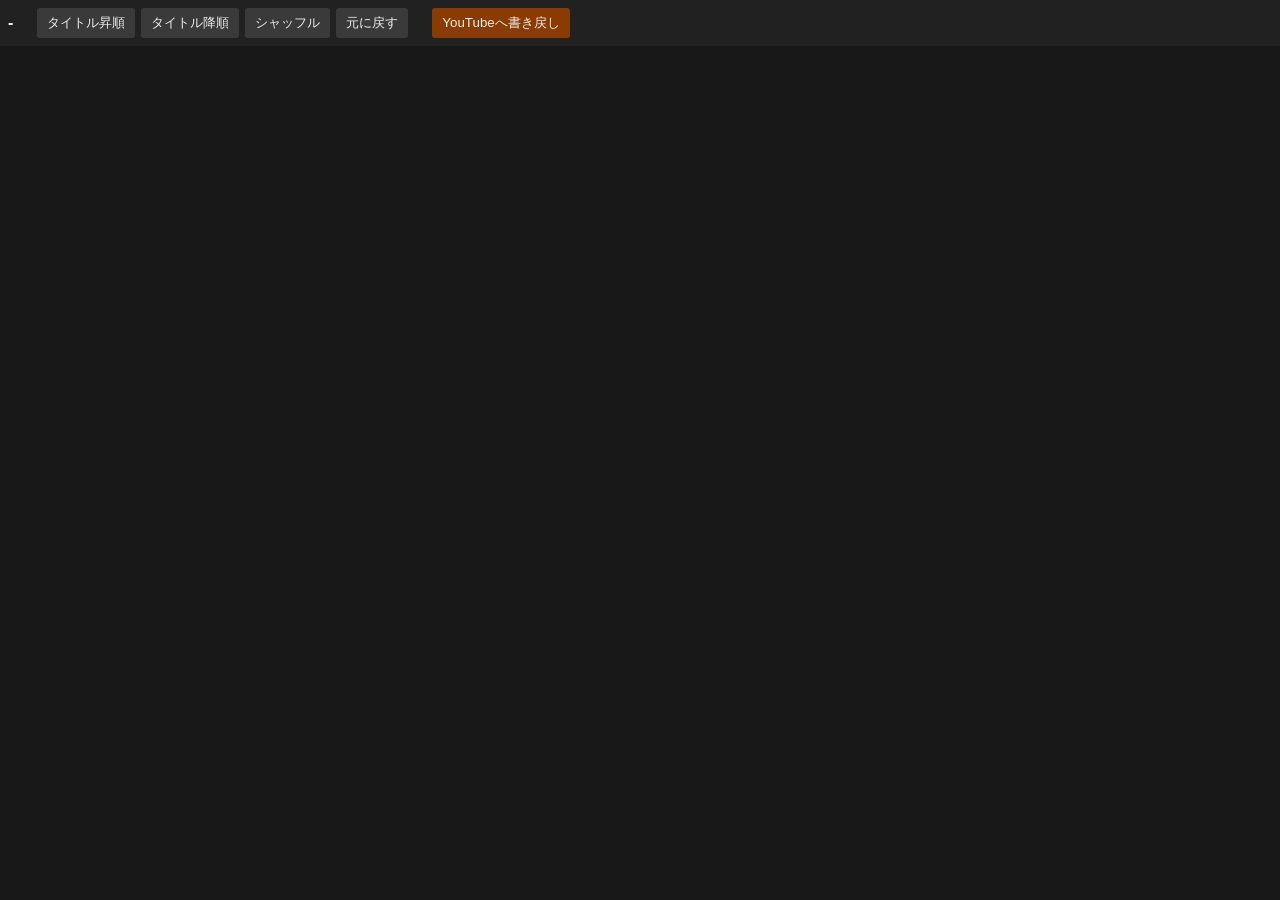
==== web/editor.html @ 7d3a7a30 "v0.5.1-alpha: playlist tree sidebar and separate reorder window Co-Authored-By: Claude Sonnet 5.5 <n" ====
<!doctype html>
<html lang="ja">
<head>
<meta charset="utf-8">
<title>並べ替え</title>
<link rel="stylesheet" href="style.css">
</head>
<body class="editor">
<header>
  <strong id="plTitle">-</strong>
  <span class="sep"></span>
  <button data-act="asc">タイトル昇順</button>
  <button data-act="desc">タイトル降順</button>
  <button data-act="shuffle">シャッフル</button>
  <button data-act="reset">元に戻す</button>
  <span class="sep"></span>
  <button id="writeBtn" class="danger">YouTubeへ書き戻し</button>
  <span id="status"></span>
</header>
<div id="editorMain"><ul id="list" class="vlist"></ul></div>
<script src="editor.js"></script>
</body>
</html>
---- web/style.css ----
* { box-sizing: border-box; }
body { margin: 0; font-family: "Segoe UI", "Yu Gothic UI", sans-serif; background: #181818; color: #eee; height: 100vh; display: flex; flex-direction: column; }
header { display: flex; gap: 6px; align-items: center; padding: 8px; background: #212121; flex-wrap: wrap; }
header input { width: 320px; padding: 6px; background: #121212; color: #eee; border: 1px solid #444; }
button { background: #3a3a3a; color: #eee; border: 0; padding: 6px 10px; cursor: pointer; border-radius: 3px; }
button:hover { background: #505050; }
button.active { background: #c00; }
button.danger { background: #8a3b00; }
.sep { width: 12px; }
#status { margin-left: auto; font-size: 12px; color: #aaa; }
main { flex: 1; display: flex; min-height: 0; }
#stage { flex: 1; position: relative; padding: 8px; min-width: 0; }
#modeBar { display: flex; gap: 4px; margin-bottom: 8px; }
#treePane { width: 360px; overflow-y: auto; border-right: 1px solid #333; }

/* 動画モード: 16:9 で大きく表示 */
#stage.video-mode #playerBox { width: 100%; aspect-ratio: 16 / 9; max-height: calc(100vh - 120px); }
#stage.video-mode #musicUi { display: none; }
/* 音楽モード: 規約遵守のため非表示にせず 200x200 を隅に配置 */
#stage.music-mode #playerBox { position: absolute; right: 12px; bottom: 12px; width: 200px; height: 200px; z-index: 5; }
#stage.music-mode #musicUi { display: flex; }
#playerBox iframe, #player { width: 100%; height: 100%; }
#musicUi { flex-direction: column; align-items: center; gap: 12px; padding-top: 20px; }
#musicThumb { width: min(360px, 60%); aspect-ratio: 1; object-fit: cover; border-radius: 6px; background: #000; }
#musicTitle { font-size: 20px; text-align: center; max-width: 80%; }
.controls button { font-size: 20px; margin: 0 6px; }
#seek { width: 70%; }
#times { font-size: 12px; color: #aaa; }

#menuWrap { position: relative; }
#menuBtn { font-size: 18px; padding: 4px 10px; }
#menu { position: absolute; right: 0; top: 100%; margin-top: 4px; background: #2b2b2b; border: 1px solid #444; border-radius: 4px; z-index: 20; min-width: 120px; display: flex; flex-direction: column; }
#menu[hidden] { display: none; }
#menu button { background: none; text-align: left; border-radius: 0; padding: 8px 12px; }
#menu button:hover { background: #3f3f3f; }
dialog { background: #222; color: #eee; border: 1px solid #555; border-radius: 6px; min-width: 340px; }
dialog::backdrop { background: rgba(0,0,0,.5); }
dialog label { display: block; margin: 10px 0; }
dialog select { background: #121212; color: #eee; border: 1px solid #444; padding: 4px; margin-left: 8px; }
dialog td { padding: 4px 12px 4px 0; }
dialog a { color: #6af; cursor: pointer; text-decoration: underline; }
.dlgBtns { text-align: right; margin-top: 12px; }

#tree, .vlist { list-style: none; margin: 0; padding: 0; }
#tree > li > .plname { display: flex; gap: 6px; align-items: center; padding: 8px; cursor: pointer; background: #202020; border-bottom: 1px solid #2c2c2c; user-select: none; }
#tree > li > .plname:hover { background: #2a2a2a; }
#tree .arrow { width: 14px; color: #aaa; }
#tree .cnt { margin-left: auto; font-size: 12px; color: #888; }
#tree .children { padding-left: 14px; }
#tree .children .msg { padding: 6px 8px; color: #888; font-size: 12px; }
.vlist li { display: flex; gap: 8px; align-items: center; padding: 4px 8px; border-bottom: 1px solid #262626; }
.vlist li:hover { background: #262626; }
.vlist li.playing { background: #3a1a1a; }
.vlist li.dragover { border-top: 2px solid #f33; }
.vlist img { width: 80px; height: 45px; object-fit: cover; }
.vlist .no { width: 28px; text-align: right; color: #888; font-size: 12px; }
.vlist li.changed .no { color: #fa0; }
.vlist .title { flex: 1; font-size: 13px; overflow: hidden; display: -webkit-box; -webkit-line-clamp: 2; -webkit-box-orient: vertical; }
.editor .vlist li { cursor: grab; }
#editorMain { flex: 1; overflow-y: auto; }
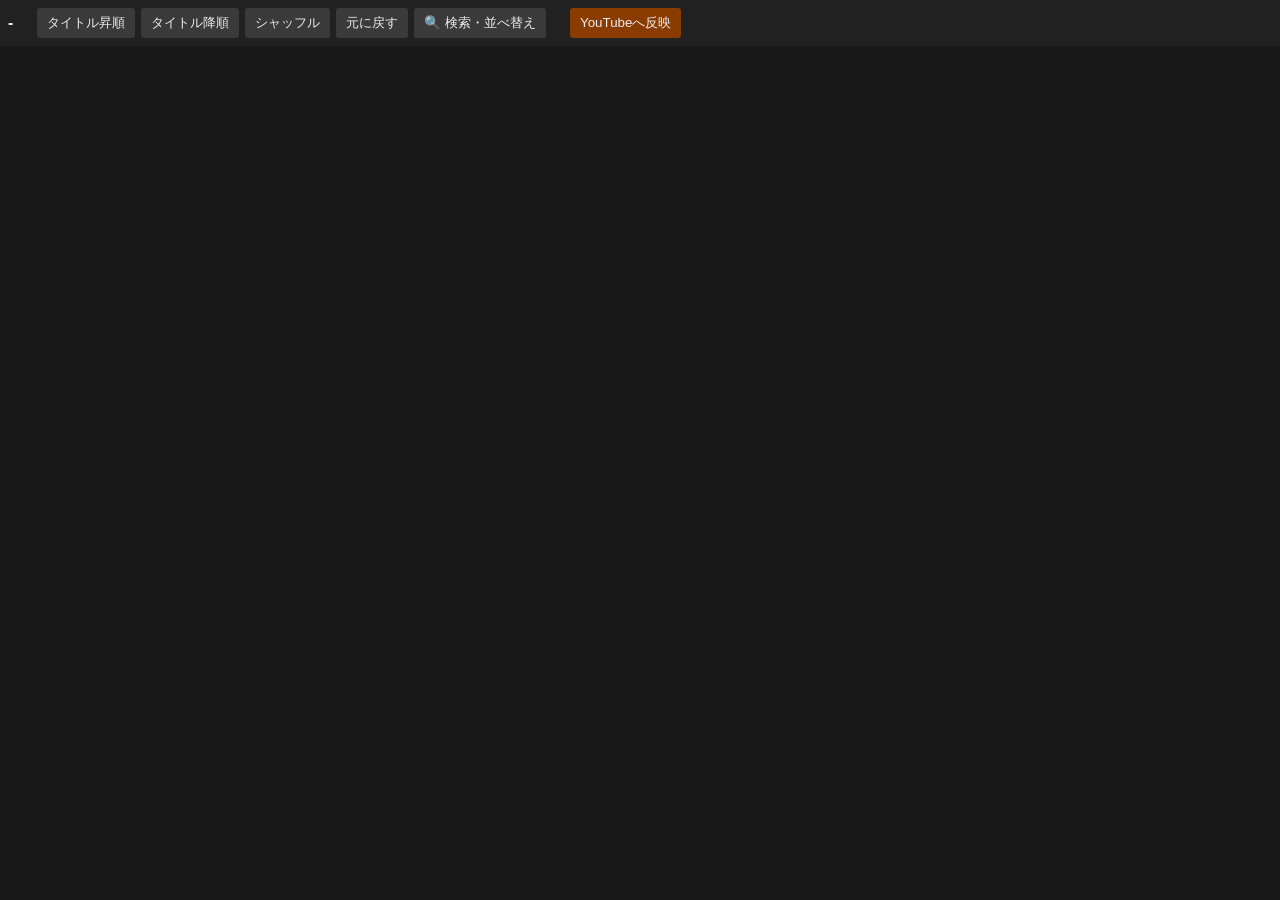
==== commit 16e0aa29: "v0.6.0-alpha: list search/sort popup, quota-aware Push, list import, window.ini, memo, single-video " ====
--- a/web/editor.html
+++ b/web/editor.html
@@ -13,11 +13,13 @@
   <button data-act="desc">タイトル降順</button>
   <button data-act="shuffle">シャッフル</button>
   <button data-act="reset">元に戻す</button>
+  <button id="findBtn">🔍 検索・並べ替え</button>
   <span class="sep"></span>
-  <button id="writeBtn" class="danger">YouTubeへ書き戻し</button>
+  <button id="writeBtn" class="danger">YouTubeへ反映</button>
   <span id="status"></span>
 </header>
 <div id="editorMain"><ul id="list" class="vlist"></ul></div>
+<script src="common.js"></script>
 <script src="editor.js"></script>
 </body>
 </html>
--- a/web/style.css
+++ b/web/style.css
@@ -9,18 +9,26 @@
 .sep { width: 12px; }
 #status { margin-left: auto; font-size: 12px; color: #aaa; }
 main { flex: 1; display: flex; min-height: 0; }
-#stage { flex: 1; position: relative; padding: 8px; min-width: 0; }
-#modeBar { display: flex; gap: 4px; margin-bottom: 8px; }
-#treePane { width: 360px; overflow-y: auto; border-right: 1px solid #333; }
+#rightCol { flex: 1; min-width: 0; display: flex; flex-direction: column; }
+#stage { flex: 1; position: relative; padding: 8px; min-width: 0; min-height: 0; overflow-y: auto; }
+#topbar { display: flex; flex-wrap: nowrap; align-items: center; gap: 6px; margin-bottom: 8px; min-width: 0; }
+#topbar button, #topbar #modeBar, #topbar #menuWrap { flex-shrink: 0; white-space: nowrap; }
+#topbar input { flex: 1 1 220px; min-width: 80px; padding: 6px; background: #121212; color: #eee; border: 1px solid #444; }
+#topbar #status { margin-left: 0; flex: 0 3 auto; min-width: 0; max-width: 240px; overflow: hidden; text-overflow: ellipsis; white-space: nowrap; }
+#modeBar { display: flex; gap: 4px; margin-right: 8px; }
+#treePane { width: 360px; flex-shrink: 0; overflow-y: auto; border-right: 1px solid #333; }
+#treePane.collapsed { width: 36px; overflow: hidden; }
+#treePane.collapsed #tree, #treePane.collapsed #newListBtn { display: none; }
 
 /* 動画モード: 16:9 で大きく表示 */
-#stage.video-mode #playerBox { width: 100%; aspect-ratio: 16 / 9; max-height: calc(100vh - 120px); }
+#stage.video-mode #playerBox { width: 100%; aspect-ratio: 16 / 9; max-height: calc(100vh - 300px); }
 #stage.video-mode #musicUi { display: none; }
 /* 音楽モード: 規約遵守のため非表示にせず 200x200 を隅に配置 */
 #stage.music-mode #playerBox { position: absolute; right: 12px; bottom: 12px; width: 200px; height: 200px; z-index: 5; }
 #stage.music-mode #musicUi { display: flex; }
 #playerBox iframe, #player { width: 100%; height: 100%; }
-#musicUi { flex-direction: column; align-items: center; gap: 12px; padding-top: 20px; }
+#musicUi { flex-direction: row; align-items: flex-start; justify-content: center; gap: 24px; padding-top: 20px; }
+#musicMain { flex: 1; min-width: 0; display: flex; flex-direction: column; align-items: center; gap: 12px; }
 #musicThumb { width: min(360px, 60%); aspect-ratio: 1; object-fit: cover; border-radius: 6px; background: #000; }
 #musicTitle { font-size: 20px; text-align: center; max-width: 80%; }
 .controls button { font-size: 20px; margin: 0 6px; }
@@ -33,7 +41,8 @@
 #menu[hidden] { display: none; }
 #menu button { background: none; text-align: left; border-radius: 0; padding: 8px 12px; }
 #menu button:hover { background: #3f3f3f; }
-dialog { background: #222; color: #eee; border: 1px solid #555; border-radius: 6px; min-width: 340px; }
+dialog { background: #222; color: #eee; border: 1px solid #555; border-radius: 6px; min-width: 340px; max-height: 90vh; overflow-y: auto; }
+#settingsDlg { width: min(640px, 92vw); }
 dialog::backdrop { background: rgba(0,0,0,.5); }
 dialog label { display: block; margin: 10px 0; }
 dialog select { background: #121212; color: #eee; border: 1px solid #444; padding: 4px; margin-left: 8px; }
@@ -56,5 +65,105 @@
 .vlist .no { width: 28px; text-align: right; color: #888; font-size: 12px; }
 .vlist li.changed .no { color: #fa0; }
 .vlist .title { flex: 1; font-size: 13px; overflow: hidden; display: -webkit-box; -webkit-line-clamp: 2; -webkit-box-orient: vertical; }
-.editor .vlist li { cursor: grab; }
 #editorMain { flex: 1; overflow-y: auto; }
+
+fieldset { border: 1px solid #444; border-radius: 4px; margin: 10px 0; }
+legend { padding: 0 6px; font-size: 13px; color: #ccc; }
+dialog input[type=text], dialog input[type=password] { display: block; width: 100%; margin-top: 4px; padding: 6px; background: #121212; color: #eee; border: 1px solid #444; }
+.dlgBtns.left { text-align: left; display: flex; gap: 6px; flex-wrap: wrap; }
+#credState { font-size: 12px; }
+#credState.ok { color: #6c6; }
+#credState.ng { color: #f96; }
+#credDir { font-size: 11px; color: #888; margin-top: 6px; word-break: break-all; }
+details { margin-top: 10px; }
+summary { cursor: pointer; color: #6af; }
+.steps { padding-left: 20px; line-height: 1.6; font-size: 13px; }
+.steps li { margin-bottom: 8px; }
+.note { font-size: 12px; color: #aaa; }
+code { background: #111; padding: 1px 4px; border-radius: 3px; }
+
+#ctxMenu { white-space: nowrap; position: fixed; background: #2b2b2b; border: 1px solid #444; border-radius: 4px; z-index: 30; min-width: 140px; box-shadow: 0 4px 12px rgba(0,0,0,.5); }
+#ctxMenu[hidden] { display: none; }
+#ctxMenu button { display: block; width: 100%; background: none; text-align: left; border-radius: 0; padding: 8px 12px; }
+#ctxRemove { color: #f88; }
+#ctxMenu button:hover { background: #3f3f3f; }
+button.primary { background: #1a5fb4; }
+button.primary:hover { background: #2a73d0; }
+.dlgBtns.left + .dlgBtns.left { margin-top: 6px; }
+.vlist .mv { display: flex; flex-direction: column; gap: 2px; }
+.vlist .mv button { padding: 0 6px; font-size: 10px; line-height: 16px; }
+.vlist .mv button:disabled { opacity: .3; cursor: default; }
+.vlist .handle { cursor: pointer; color: #888; padding: 4px 6px; font-size: 18px; line-height: 1; user-select: none; }
+.vlist .handle:hover { color: #fff; }
+.vlist li[draggable="true"] { opacity: .6; }
+#musicSide { width: 300px; flex-shrink: 0; display: flex; flex-direction: column; gap: 8px; }
+#musicSide label { font-size: 12px; color: #aaa; }
+#musicSide input { width: 100%; padding: 6px; background: #121212; color: #eee; border: 1px solid #444; font-size: 12px; }
+.urlBtns { display: flex; gap: 6px; }
+#speedBar { display: flex; align-items: center; gap: 8px; margin-top: 8px; font-size: 13px; color: #ccc; }
+#speedSel { background: #121212; color: #eee; border: 1px solid #444; padding: 4px; }
+
+#treeHead { position: sticky; top: 0; z-index: 2; padding: 6px 8px; background: #1b1b1b; border-bottom: 1px solid #333; }
+#treeHead { display: flex; gap: 6px; }
+#treeHead #newListBtn { flex: 1; }
+#treePane.collapsed #treeHead { padding: 6px 4px; }
+#treeToggle { padding: 6px 8px; }
+.badge { font-size: 10px; background: #2a6; color: #fff; padding: 0 6px; border-radius: 8px; white-space: nowrap; }
+.badge[hidden] { display: none; }
+.vlist li.isnew .title::after { content: "  NEW"; color: #6c6; font-size: 10px; font-weight: bold; }
+.ctx { position: fixed; background: #2b2b2b; border: 1px solid #444; border-radius: 4px; z-index: 40; min-width: 160px; white-space: nowrap; box-shadow: 0 4px 12px rgba(0,0,0,.5); }
+.ctx button { display: block; width: 100%; background: none; text-align: left; border-radius: 0; padding: 8px 12px; }
+.ctx button:hover { background: #3f3f3f; }
+.ctx .danger-text { color: #f88; }
+#pickerDlg { width: min(460px, 92vw); }
+.pkVideo { font-size: 13px; color: #ccc; margin-bottom: 6px; }
+.pkList { max-height: 320px; overflow-y: auto; border: 1px solid #333; margin: 8px 0; }
+.pkMsg { padding: 10px; color: #aaa; font-size: 13px; }
+dialog label.pkRow, .pkRow { display: flex; gap: 8px; align-items: center; padding: 6px 8px; margin: 0; border-bottom: 1px solid #2a2a2a; cursor: pointer; }
+.pkRow:hover { background: #262626; }
+.pkRow .t { flex: 1; font-size: 13px; }
+.pkRow .c { color: #888; font-size: 12px; }
+.pkErr { color: #f96; cursor: default; }
+dialog .pkNew { display: flex; gap: 6px; }
+dialog .pkNew input[type=text] { flex: 1; width: auto; margin-top: 0; }
+dialog > input[type=text] { width: 100%; }
+#editorMain { min-height: 0; }
+
+#memoPane { flex: 0 0 auto; height: 170px; display: flex; flex-direction: column; border-top: 1px solid #333; background: #1b1b1b; padding: 6px 10px; gap: 4px; }
+.memoHead { display: flex; align-items: center; gap: 8px; font-size: 13px; }
+.memoHint { color: #888; font-size: 11px; }
+.grow { flex: 1; }
+.memoHead button { padding: 2px 8px; font-size: 12px; }
+#memoList { flex: 1; min-height: 0; overflow-y: auto; list-style: none; margin: 0; padding: 0; border: 1px solid #2c2c2c; background: #151515; }
+#memoList li { display: flex; gap: 8px; align-items: baseline; padding: 3px 8px; border-bottom: 1px solid #222; font-size: 13px; }
+#memoList .empty { color: #666; padding: 6px 8px; }
+#memoList a.ts { color: #6af; text-decoration: underline; cursor: pointer; font-variant-numeric: tabular-nums; white-space: nowrap; }
+#memoList .ext { cursor: pointer; color: #888; font-size: 11px; background: none; padding: 0 2px; }
+#memoList .vt { color: #888; font-size: 11px; max-width: 160px; overflow: hidden; text-overflow: ellipsis; white-space: nowrap; }
+#memoList .tx { flex: 1; white-space: pre-wrap; word-break: break-word; }
+#memoList .del { background: none; color: #888; padding: 0 4px; }
+#memoList .del:hover { color: #f66; }
+#memoList .edit { flex: 1; background: #121212; color: #eee; border: 1px solid #444; font: inherit; padding: 2px 4px; }
+.memoInput { display: flex; gap: 8px; align-items: stretch; }
+.memoInput label { font-size: 12px; color: #ccc; display: flex; align-items: center; gap: 4px; white-space: nowrap; }
+#memoText { flex: 1; resize: none; background: #121212; color: #eee; border: 1px solid #444; padding: 4px 6px; font: inherit; font-size: 13px; }
+#tree > li > .plname.dropTarget { outline: 2px dashed #6af; outline-offset: -2px; background: #26364a; }
+#importDlg { width: min(460px, 92vw); }
+#pushDlg { width: min(540px, 94vw); }
+.pushList { margin: 6px 0; padding-left: 18px; max-height: 120px; overflow-y: auto; font-size: 13px; }
+.pushCost td:first-child { color: #aaa; }
+.pushOk { color: #7c7; }
+.pushWarn { color: #f88; }
+.pushOpt { display: flex; gap: 8px; align-items: flex-start; padding: 8px; border: 1px solid #444; border-radius: 4px; cursor: pointer; }
+.pushMsg { white-space: pre-wrap; }
+#pushDlg progress { width: 100%; }
+#finderDlg { width: min(640px, 94vw); }
+#finderDlg input[type=search] { width: 100%; box-sizing: border-box; }
+.fdBar { display: flex; gap: 8px; align-items: center; margin: 8px 0 0; flex-wrap: wrap; }
+.fdInfo { font-size: 12px; color: #999; margin-top: 6px; }
+.fdList { max-height: 50vh; }
+.fdList .no { width: 3em; text-align: right; color: #888; font-size: 12px; }
+.fdList .c { max-width: 12em; overflow: hidden; text-overflow: ellipsis; white-space: nowrap; }
+#onceTag { color: #fa0; font-size: 12px; margin-left: 8px; }
+#onceTag[hidden] { display: none; }
+.vlist li.found { outline: 2px solid #f5c542; background: #3a3216; }
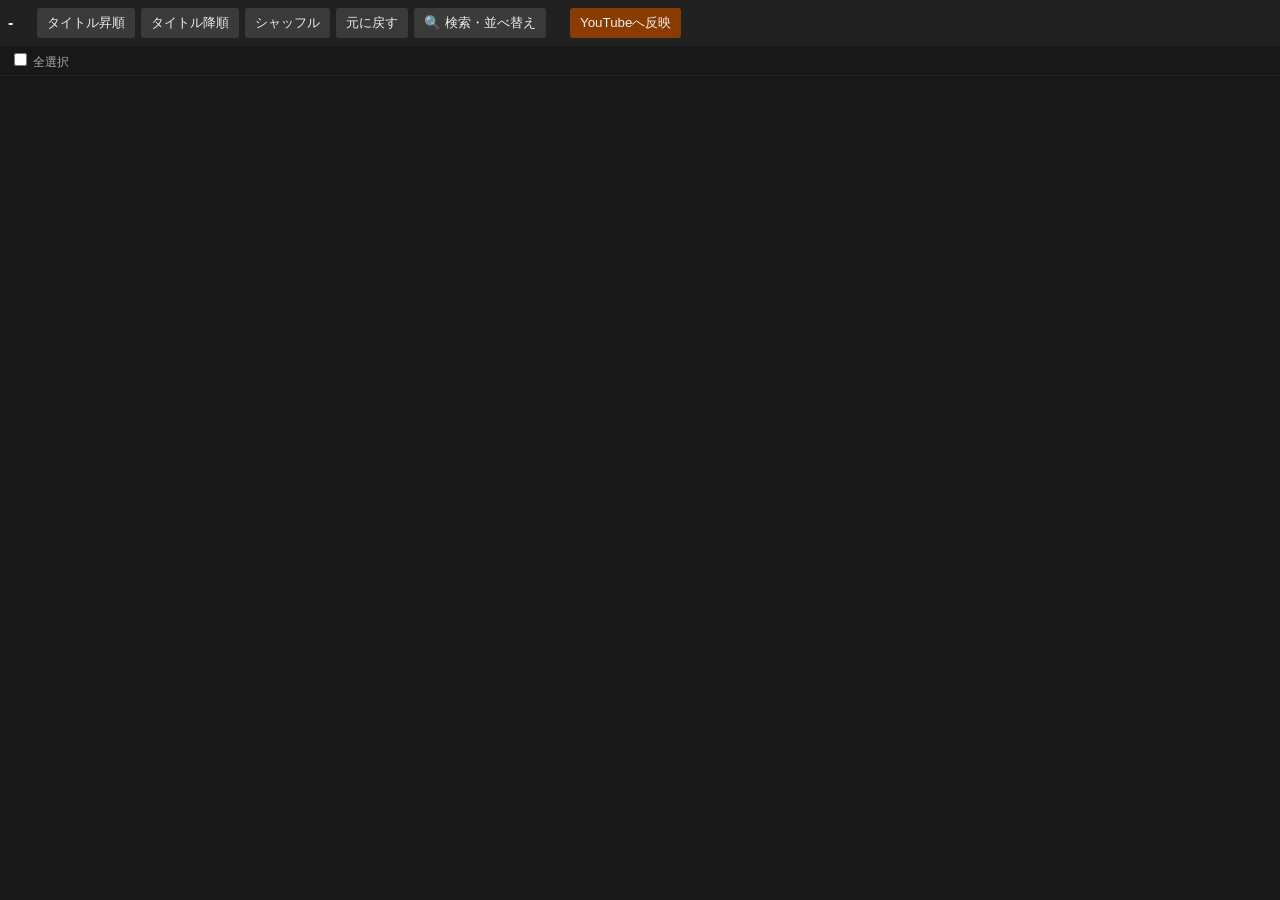
==== commit 41e389a8: "v0.7.0-alpha: channel playlist retrieval, video-to-channel navigation, and 403 Push error handling" ====
--- a/web/editor.html
+++ b/web/editor.html
@@ -18,7 +18,10 @@
   <button id="writeBtn" class="danger">YouTubeへ反映</button>
   <span id="status"></span>
 </header>
-<div id="editorMain"><ul id="list" class="vlist"></ul></div>
+<div id="editorMain">
+  <div class="selBar"><label><input type="checkbox" id="selAll"> 全選択</label><span id="selCount"></span></div>
+  <ul id="list" class="vlist"></ul>
+</div>
 <script src="common.js"></script>
 <script src="editor.js"></script>
 </body>
--- a/web/style.css
+++ b/web/style.css
@@ -167,3 +167,36 @@
 #onceTag { color: #fa0; font-size: 12px; margin-left: 8px; }
 #onceTag[hidden] { display: none; }
 .vlist li.found { outline: 2px solid #f5c542; background: #3a3216; }
+
+#speedBar { flex-wrap: wrap; }
+#speedBar .controls button { font-size: 16px; margin: 0 2px; padding: 4px 10px; }
+.playMode { white-space: nowrap; }
+.playMode.active { background: #1f4e8c; border-color: #6af; color: #fff; }
+#speedBar .sepv { width: 1px; height: 20px; background: #444; margin: 0 4px; }
+
+#publicDlg { width: min(720px, 94vw); }
+#publicDlg .pkList { max-height: 50vh; }
+#publicDlg .pkRow .c { max-width: 12em; overflow: hidden; text-overflow: ellipsis; white-space: nowrap; }
+#publicDlg .pkRow .chLink { cursor: pointer; text-decoration: underline; color: #8ab4f8; }
+#publicDlg .pkRow .chLink:hover { color: #d2e3fc; }
+.pubDest label { display: block; margin: 4px 0; }
+.pubDest input[type=text] { width: 60%; }
+#tree > li > .plname.dropBefore { box-shadow: inset 0 3px 0 #6af; }
+#tree > li > .plname.dropAfter { box-shadow: inset 0 -3px 0 #6af; }
+.vlist li.sel { background: #1f3a5c; }
+.vlist li.sel:hover { background: #254770; }
+.selBar { display: flex; gap: 12px; align-items: center; padding: 4px 10px; font-size: 12px; color: #aaa; border-bottom: 1px solid #262626; }
+.selBar label { cursor: pointer; user-select: none; }
+#channelDlg { width: min(720px, 94vw); }
+#channelDlg .pkList { max-height: 50vh; }
+.chHeader { display: flex; align-items: center; gap: 12px; margin-bottom: 8px; }
+.chThumb { width: 44px; height: 44px; border-radius: 50%; object-fit: cover; background: #222; flex-shrink: 0; }
+.chMeta { flex: 1; min-width: 0; }
+.chMeta h3 { margin: 0 0 2px 0; font-size: 15px; overflow: hidden; text-overflow: ellipsis; white-space: nowrap; }
+.chHandle { color: #aaa; font-size: 12px; }
+.chRow { display: flex; align-items: center; gap: 8px; padding: 6px 8px; border-bottom: 1px solid #2a2a2a; }
+.chRow:hover { background: #262626; }
+.chRow .t { flex: 1; font-size: 13px; min-width: 0; overflow: hidden; text-overflow: ellipsis; white-space: nowrap; }
+.chRow .c { color: #888; font-size: 12px; white-space: nowrap; }
+.chRow .actions { display: flex; gap: 4px; flex-shrink: 0; }
+.chRow .actions button { padding: 2px 8px; font-size: 12px; }
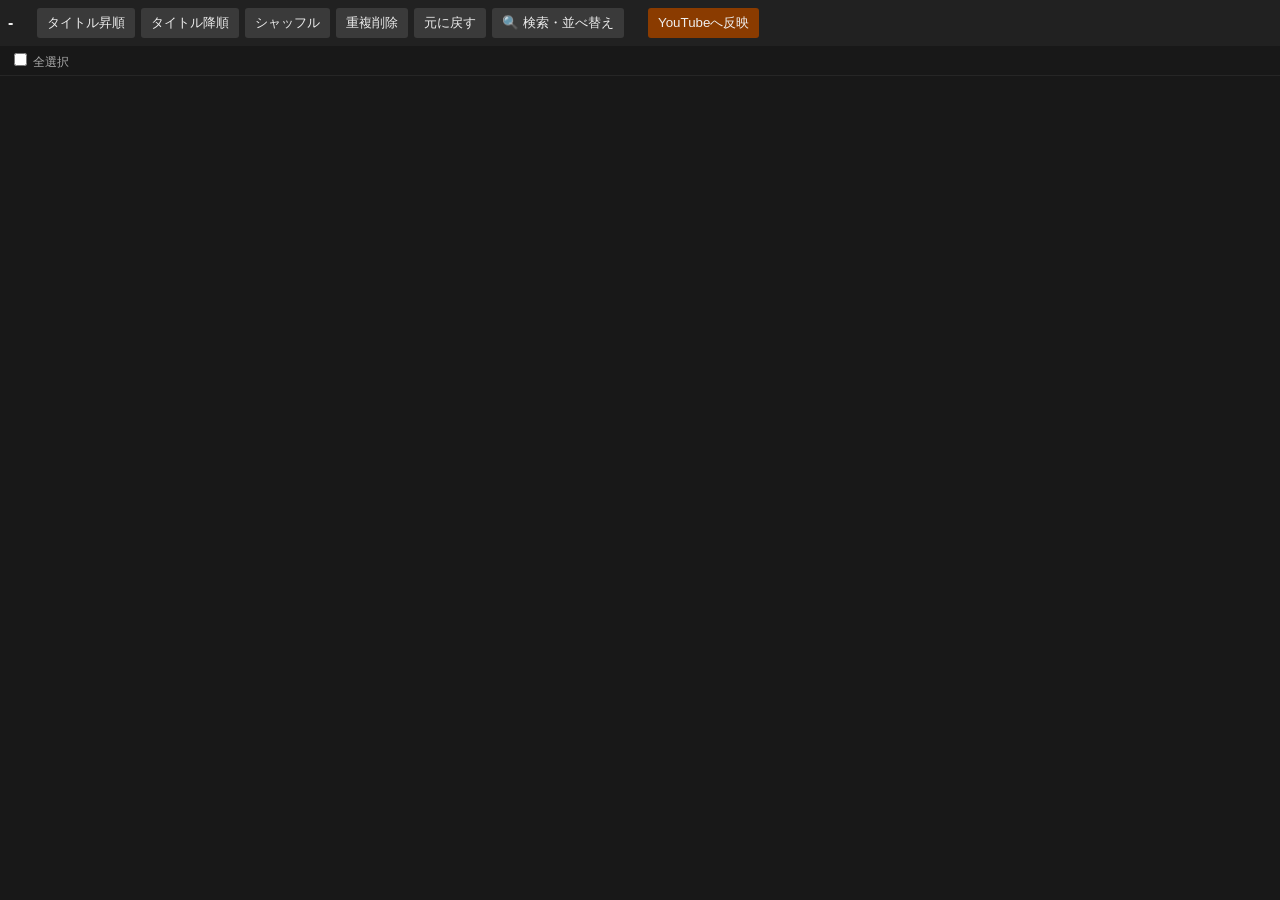
==== commit 399fc6cf: "v0.8.0-alpha: playlist duplicate detection and interactive modal removal - Add find_duplicates and r" ====
--- a/web/editor.html
+++ b/web/editor.html
@@ -12,6 +12,7 @@
   <button data-act="asc">タイトル昇順</button>
   <button data-act="desc">タイトル降順</button>
   <button data-act="shuffle">シャッフル</button>
+  <button data-act="dedup">重複削除</button>
   <button data-act="reset">元に戻す</button>
   <button id="findBtn">🔍 検索・並べ替え</button>
   <span class="sep"></span>
--- a/web/style.css
+++ b/web/style.css
@@ -200,3 +200,24 @@
 .chRow .c { color: #888; font-size: 12px; white-space: nowrap; }
 .chRow .actions { display: flex; gap: 4px; flex-shrink: 0; }
 .chRow .actions button { padding: 2px 8px; font-size: 12px; }
+
+#dedupDlg { width: min(740px, 94vw); max-height: 85vh; }
+.dedupBar { display: flex; flex-wrap: wrap; gap: 8px; align-items: center; padding-bottom: 10px; border-bottom: 1px solid #333; margin-bottom: 10px; font-size: 13px; }
+.dedupBar select { max-width: 220px; }
+.dedupContainer { overflow-y: auto; display: flex; flex-direction: column; gap: 12px; min-height: 180px; max-height: 52vh; padding-right: 4px; }
+.dedupGroup { display: flex; gap: 12px; background: #1c1c1c; border: 1px solid #333; border-radius: 6px; padding: 10px; align-items: flex-start; }
+.dedupThumb { width: 120px; aspect-ratio: 16/9; object-fit: cover; border-radius: 4px; background: #000; flex-shrink: 0; cursor: pointer; }
+.dedupThumb:hover { filter: brightness(1.2); }
+.dedupDetails { flex: 1; min-width: 0; display: flex; flex-direction: column; gap: 6px; }
+.dedupTitle { font-weight: bold; font-size: 13px; white-space: nowrap; overflow: hidden; text-overflow: ellipsis; color: #eee; }
+.dedupMeta { display: flex; gap: 8px; align-items: center; font-size: 11px; color: #aaa; flex-wrap: wrap; }
+.dedupPl { color: #88c; }
+.dedupItems { display: flex; flex-wrap: wrap; gap: 6px; margin-top: 4px; }
+.dedupItemLabel { display: inline-flex; align-items: center; gap: 6px; background: #282828; padding: 4px 8px; border-radius: 4px; font-size: 12px; cursor: pointer; border: 1px solid #3a3a3a; user-select: none; }
+.dedupItemLabel.isDupe { background: #352525; border-color: #633; }
+.dedupItemLabel:hover { border-color: #666; }
+.badgeOrig { background: #2a6; color: #fff; font-size: 10px; padding: 1px 6px; border-radius: 8px; }
+.badgeDupe { background: #d33; color: #fff; font-size: 10px; padding: 1px 6px; border-radius: 8px; }
+.dedupPos { color: #bbb; font-variant-numeric: tabular-nums; }
+.dedupPlayBtn { background: none; border: 1px solid #555; padding: 2px 6px; font-size: 11px; border-radius: 3px; cursor: pointer; color: #ccc; }
+.dedupPlayBtn:hover { background: #333; color: #fff; }
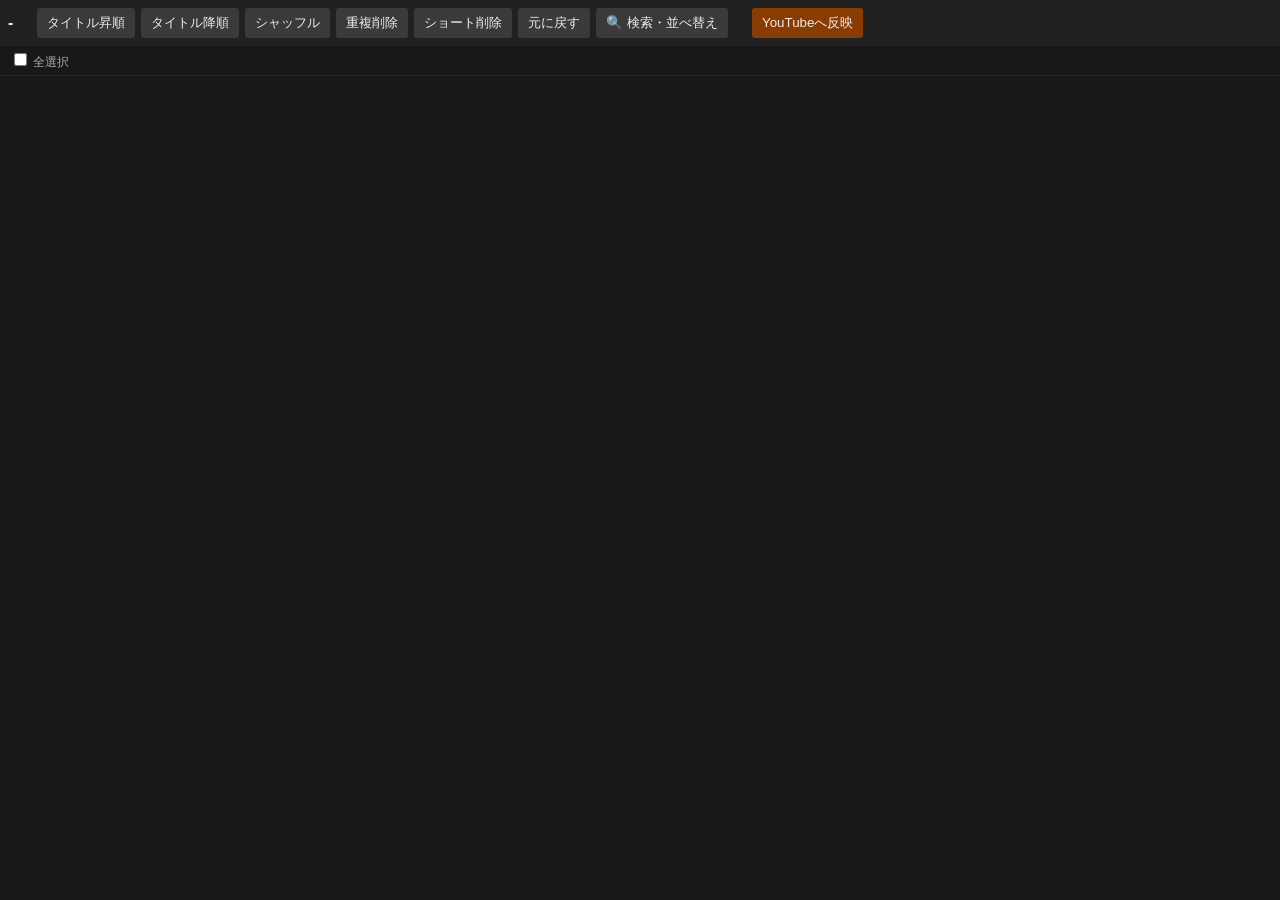
==== commit 3659b77c: "feat: リスト展開時の再生時間取得とショート動画自動削除機能の実装 (v0.9.0-alpha)" ====
--- a/web/editor.html
+++ b/web/editor.html
@@ -13,6 +13,7 @@
   <button data-act="desc">タイトル降順</button>
   <button data-act="shuffle">シャッフル</button>
   <button data-act="dedup">重複削除</button>
+  <button data-act="shorts">ショート削除</button>
   <button data-act="reset">元に戻す</button>
   <button id="findBtn">🔍 検索・並べ替え</button>
   <span class="sep"></span>
--- a/web/style.css
+++ b/web/style.css
@@ -65,6 +65,8 @@
 .vlist .no { width: 28px; text-align: right; color: #888; font-size: 12px; }
 .vlist li.changed .no { color: #fa0; }
 .vlist .title { flex: 1; font-size: 13px; overflow: hidden; display: -webkit-box; -webkit-line-clamp: 2; -webkit-box-orient: vertical; }
+.vlist .duration { font-size: 11px; color: #aaa; background: #1c1c1c; padding: 2px 6px; border-radius: 3px; font-variant-numeric: tabular-nums; flex-shrink: 0; margin-left: 6px; }
+.pkRow .duration { font-size: 11px; color: #aaa; background: #1c1c1c; padding: 1px 5px; border-radius: 3px; font-variant-numeric: tabular-nums; margin-left: 6px; flex-shrink: 0; }
 #editorMain { flex: 1; overflow-y: auto; }
 
 fieldset { border: 1px solid #444; border-radius: 4px; margin: 10px 0; }
